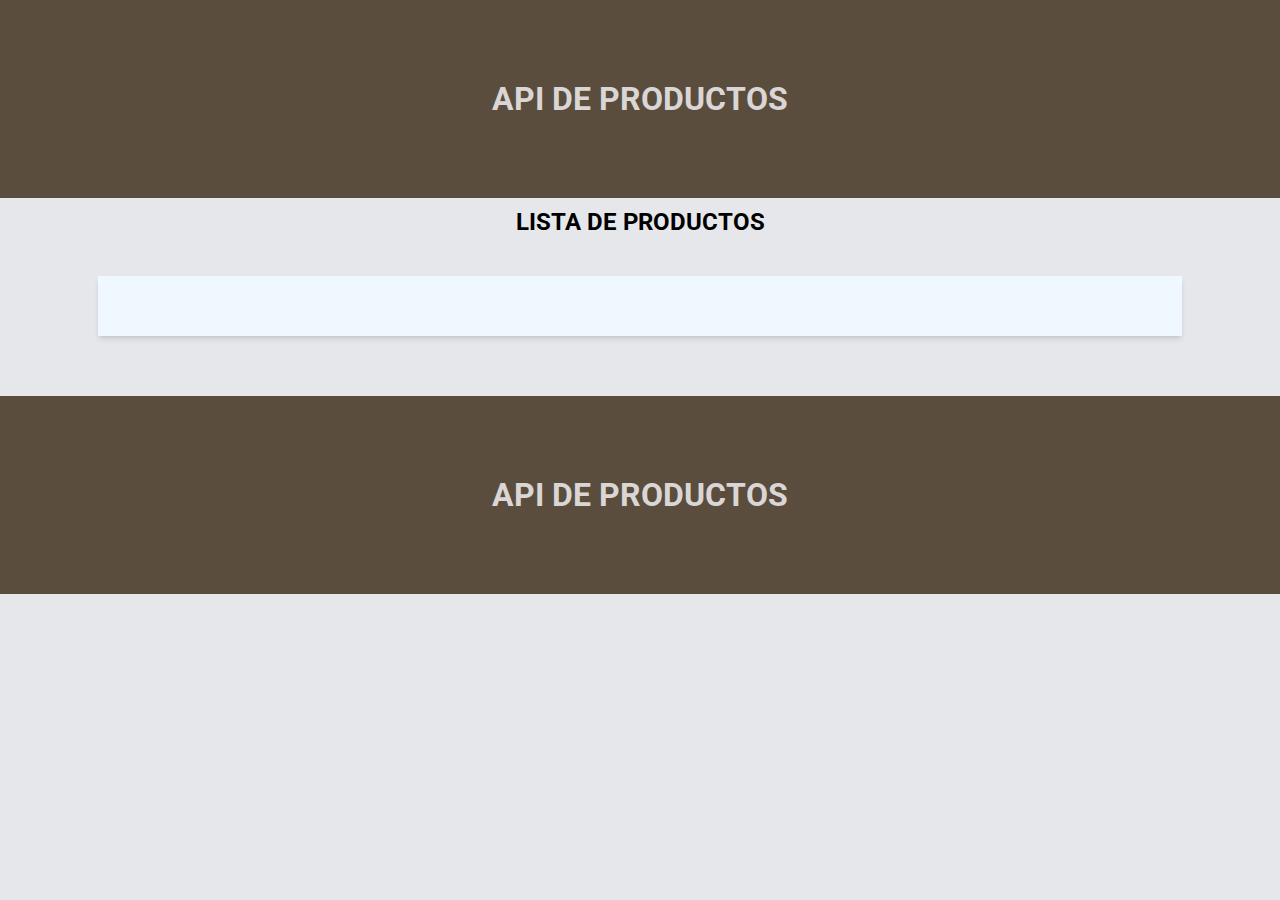
==== index.html @ d2d53ac8 "first commit" ====
<!DOCTYPE html>
<html lang="en">
<head>
    <meta charset="UTF-8">
    <meta name="viewport" content="width=device-width, initial-scale=1.0">
    <title>Productos Api</title>
    <link rel="stylesheet" href="css/styles.css">
</head>
<body>
    <header class="header">
        <a href="/">
            <h1 class="centrar title ">API de Productos</h1>
        </a>
        
    </header>
    <section>
        <h2 class="title title-black centrar">Lista de Productos</h2>
        <div id="productos" class="productos shadow"></div>
    </section>
    <footer class="header">
        <a href="/">
            <h1 class="centrar title ">API de Productos</h1>
        </a>
    </footer>
    <script src="js/main.js"></script>
</body>
</html>
---- css/styles.css ----
@import url('https://fonts.googleapis.com/css2?family=Roboto:ital,wght@0,400;0,900;1,700&display=swap');
body{
    margin: 0;
    padding: 0;
    background-color: rgb(229 231 235);
    font-family: 'Roboto', sans-serif;
}

/*Utilidades*/
a{
    text-decoration: none;
}
.centrar{
    text-align: center;
}
.title{
    margin: 0;
    padding: 20px;
    text-transform: uppercase;
    color: rgb(218, 214, 214);
}
.title-black{
    color: black;
    padding: 10px;
}
.shadow{box-shadow: 0 4px 6px -1px rgb(0 0 0 / 0.1), 0 2px 4px -2px rgb(0 0 0 / 0.1);}
/*Hero*/
.header{
    margin: 0;
    padding: 60px;
    background-color: rgb(90, 77, 61);
}

.menu{
    display: flex;
    justify-content: center;
    padding: 20px;
    gap: 20px;
}
.menu a{
    color: aliceblue;
    text-transform: uppercase;
    text-decoration: none;
}
/*contenedor de productos*/
.productos{
    width: 80%;
    max-width: 1200px;
    margin: 30px auto 60px auto;
    display: grid;
    grid-template-columns: repeat(1,1fr);
    background-color: aliceblue;
    padding: 30px;
    place-items: center;
    gap: 30px;
}

@media (min-width: 768px) and (max-width: 1023px) {
    /* Estilos para tablets */
    .productos{
        grid-template-columns: repeat(2,1fr);
    }
}
@media (min-width: 1024px) {
    /* Estilos para computadoras */
    .productos{
        grid-template-columns: repeat(4,1fr);
    }
  }

/*Card producto*/
.producto {
    border-radius: 0.375rem;
    background-color: black;
    color: aliceblue;
    border: 1px solid grey;
    padding: 10px;
    text-align: center;
    width: 100%;
    height: 250px;
    overflow:hidden;

    display: flex;
    flex-direction: column;
    justify-content: space-around;
}
.producto h2 {
    text-transform: uppercase;
    font-weight: bold;
    font-family: 24px;
}
.producto .precio{
    color: rgb(111, 186, 224);
   
}
.producto p{
    font-size: 20px;
}
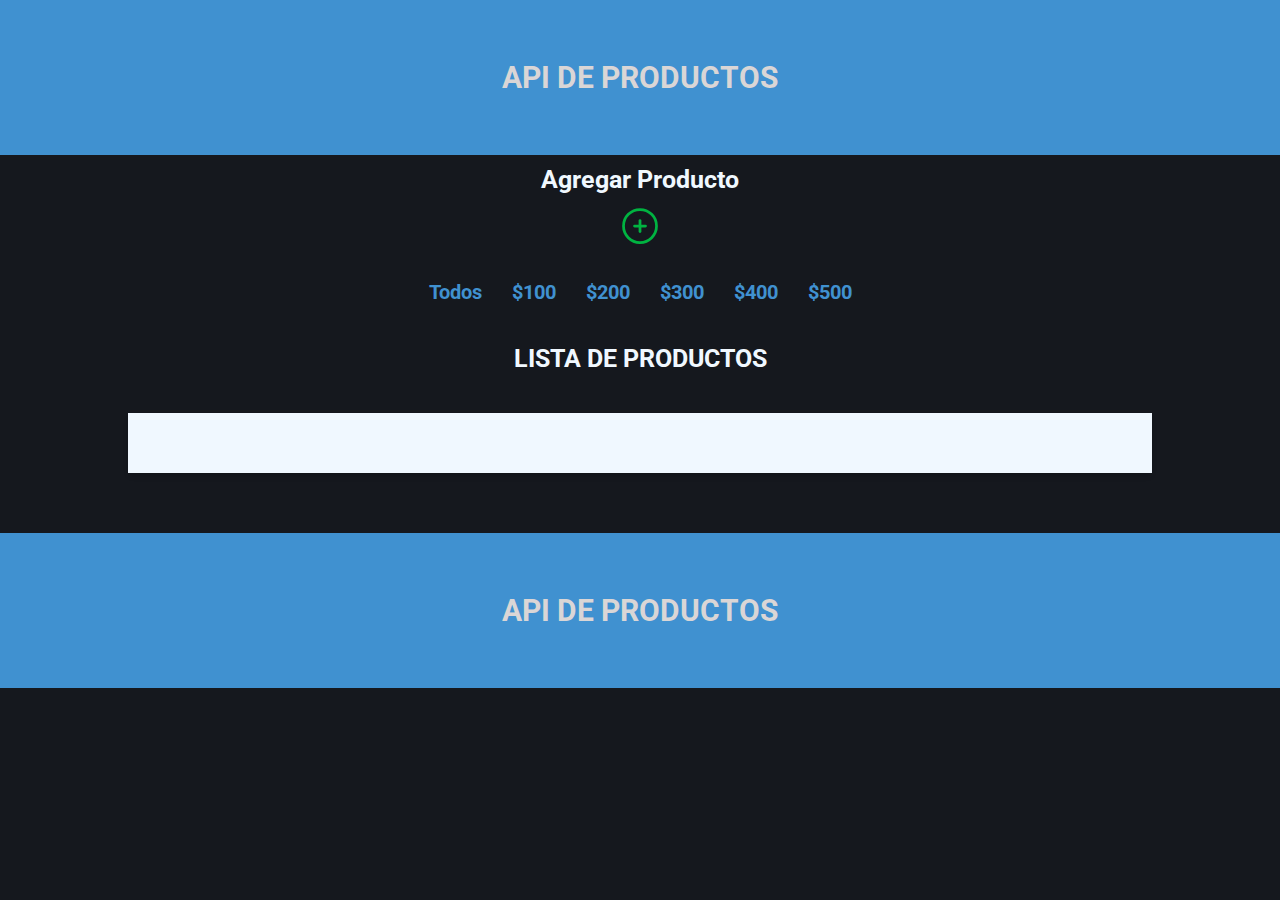
==== commit 07bebcc5: "Se agregaron grandes cambios a la apariencia y un crud" ====
--- a/index.html
+++ b/index.html
@@ -8,14 +8,44 @@
 </head>
 <body>
     <header class="header">
-        <a href="/">
+        <a href="/api_prueba">
             <h1 class="centrar title ">API de Productos</h1>
         </a>
         
     </header>
     <section>
-        <h2 class="title title-black centrar">Lista de Productos</h2>
-        <div id="productos" class="productos shadow"></div>
+        
+        <div class="main">
+            <div class="ctn-rangos">
+                <h2>Agregar Producto</h2>
+                <div class="centrar-boton">
+                    <a href="crear.html" class="centrar icono">
+                        <svg xmlns="http://www.w3.org/2000/svg" class="icon icon-tabler icon-tabler-circle-plus" width="44" height="44" viewBox="0 0 24 24" stroke-width="1.5" stroke="#00b341" fill="none" stroke-linecap="round" stroke-linejoin="round">
+                            <path stroke="none" d="M0 0h24v24H0z" fill="none"/>
+                            <path d="M3 12a9 9 0 1 0 18 0a9 9 0 0 0 -18 0" />
+                            <path d="M9 12h6" />
+                            <path d="M12 9v6" />
+                        </svg>
+                    </a>
+                </div>
+                <aside class="rangos">
+                
+                    <a id="rango-precio">Todos</a>
+                    <a id="rango-precio">$100</a>
+                    <a id="rango-precio">$200</a>
+                    <a id="rango-precio">$300</a>
+                    <a id="rango-precio">$400</a>
+                    <a id="rango-precio">$500</a>
+                </aside>
+            </div>
+            
+            <div class="productos-ctn">
+                <h2 class="title title-black centrar">Lista de Productos</h2>
+                <div id="productos" class="productos shadow"></div>
+            </div>
+            
+            
+        </div>
     </section>
     <footer class="header">
         <a href="/">
--- a/css/styles.css
+++ b/css/styles.css
@@ -1,9 +1,21 @@
 @import url('https://fonts.googleapis.com/css2?family=Roboto:ital,wght@0,400;0,900;1,700&display=swap');
+*{
+    margin: 0;
+    padding: 0;
+}
 body{
+  
+    background-color: rgb(21, 24, 30);
+    font-family: 'Roboto', sans-serif;
+}
+html {
+    font-size: 62.5%;
+    box-sizing: border-box;   
+}
+*,*::before,*::after{
+    box-sizing: inherit;
     margin: 0;
     padding: 0;
-    background-color: rgb(229 231 235);
-    font-family: 'Roboto', sans-serif;
 }
 
 /*Utilidades*/
@@ -15,7 +27,7 @@
 }
 .title{
     margin: 0;
-    padding: 20px;
+    padding: 0;
     text-transform: uppercase;
     color: rgb(218, 214, 214);
 }
@@ -23,12 +35,23 @@
     color: black;
     padding: 10px;
 }
+.pd-10{
+    padding: 10px;
+}
+.pd-20{
+    padding: 20px;
+}
+
+.w-full{
+    width: 100%;
+    margin: 0 auto;
+}
 .shadow{box-shadow: 0 4px 6px -1px rgb(0 0 0 / 0.1), 0 2px 4px -2px rgb(0 0 0 / 0.1);}
 /*Hero*/
 .header{
     margin: 0;
     padding: 60px;
-    background-color: rgb(90, 77, 61);
+    background-color:rgb(64, 145, 208);
 }
 
 .menu{
@@ -37,11 +60,29 @@
     padding: 20px;
     gap: 20px;
 }
+.header h1{
+    font-size: 3rem;
+}
 .menu a{
     color: aliceblue;
     text-transform: uppercase;
     text-decoration: none;
-}
+    font-size: 2rem;
+}
+/*Contenedor principal*/
+.main{
+    display: grid;
+    grid-template-columns: 1fr;
+    grid-template-rows: auto;
+}
+@media (min-width: 768px){
+    /* Estilos para tablets */
+    .main{
+        display: grid;
+        grid-template-columns: 1fr;
+    }
+}
+
 /*contenedor de productos*/
 .productos{
     width: 80%;
@@ -53,18 +94,25 @@
     padding: 30px;
     place-items: center;
     gap: 30px;
-}
+   
+    
+}
+
 
 @media (min-width: 768px) and (max-width: 1023px) {
     /* Estilos para tablets */
     .productos{
         grid-template-columns: repeat(2,1fr);
+        /*overflow-y: scroll;*/
+    
     }
 }
 @media (min-width: 1024px) {
     /* Estilos para computadoras */
     .productos{
-        grid-template-columns: repeat(4,1fr);
+    
+        grid-template-columns: repeat(3,1fr);
+        
     }
   }
 
@@ -84,15 +132,114 @@
     flex-direction: column;
     justify-content: space-around;
 }
-.producto h2 {
+.productos-ctn h2 {
     text-transform: uppercase;
     font-weight: bold;
-    font-family: 24px;
+    font-family: 3rem;
+    font-size: 2.5rem;
+    color: aliceblue;
+}
+.producto h2{
+    font-size: 2.5rem;
 }
 .producto .precio{
     color: rgb(111, 186, 224);
    
 }
 .producto p{
-    font-size: 20px;
+    font-size: 2rem;
+}
+.iconos{
+    display: flex;
+    justify-content: center;
+    gap: 25px;
+}
+.icono{
+    cursor: pointer;
+}
+.centrar-boton{
+    display: flex;
+    justify-content: center;
+    width: 100%;
+}
+/*aside*/
+.rangos{
+    margin: 10px auto ;
+    padding: 30px;
+    display: flex;
+    flex-direction: column;
+    justify-content: center;
+    gap: 30px;
+    width: 80%;   
+    margin-bottom:30px;
+}
+@media (min-width: 768px){
+    /* Estilos para tablets */
+    .rangos{
+        flex-direction: row;
+        margin: 0 auto;
+        width: 100%;  
+    }
+}
+.ctn-rangos h2{
+    text-align: center;
+    color: aliceblue;
+    font-size: 2.5rem;
+    padding: 1rem;
+}
+
+.rangos a, .rangos h2{
+    text-align: center;
+    font-weight: bold;
+    color: black;
+}
+.rangos a{
+    color: rgb(64, 145, 208);
+    font-size: 2rem;
+   
+}
+.rangos a:hover{
+    color: darkorange;
+    border-bottom: 1px solid darkorange;
+    cursor: pointer;
+}
+
+/*Formularios*/
+.formulario{
+    width: 80%;
+    margin: 30px auto;
+    padding: 40px;
+    background-color: aliceblue;
+    height: 100%;
+    display: flex;
+    flex-direction: column;
+    justify-content: center;
+    gap: 30px;
+}
+.formulario h3{
+    font-size: 2rem;
+}
+.formulario label{
+    font-size: 1.5rem;
+}
+.formulario textarea{
+    width: 100%;
+    max-width: 100%;
+    min-width: 100%;
+    height: 15rem;
+    min-height: 15rem;
+    max-height: 15rem;
+}
+
+@media (min-width: 768px)  {
+    /* Estilos para tablets */
+    .formulario{
+        width: 30%;
+
+    }
+}
+
+.form-input{
+    display: flex;
+    flex-direction: column;
 }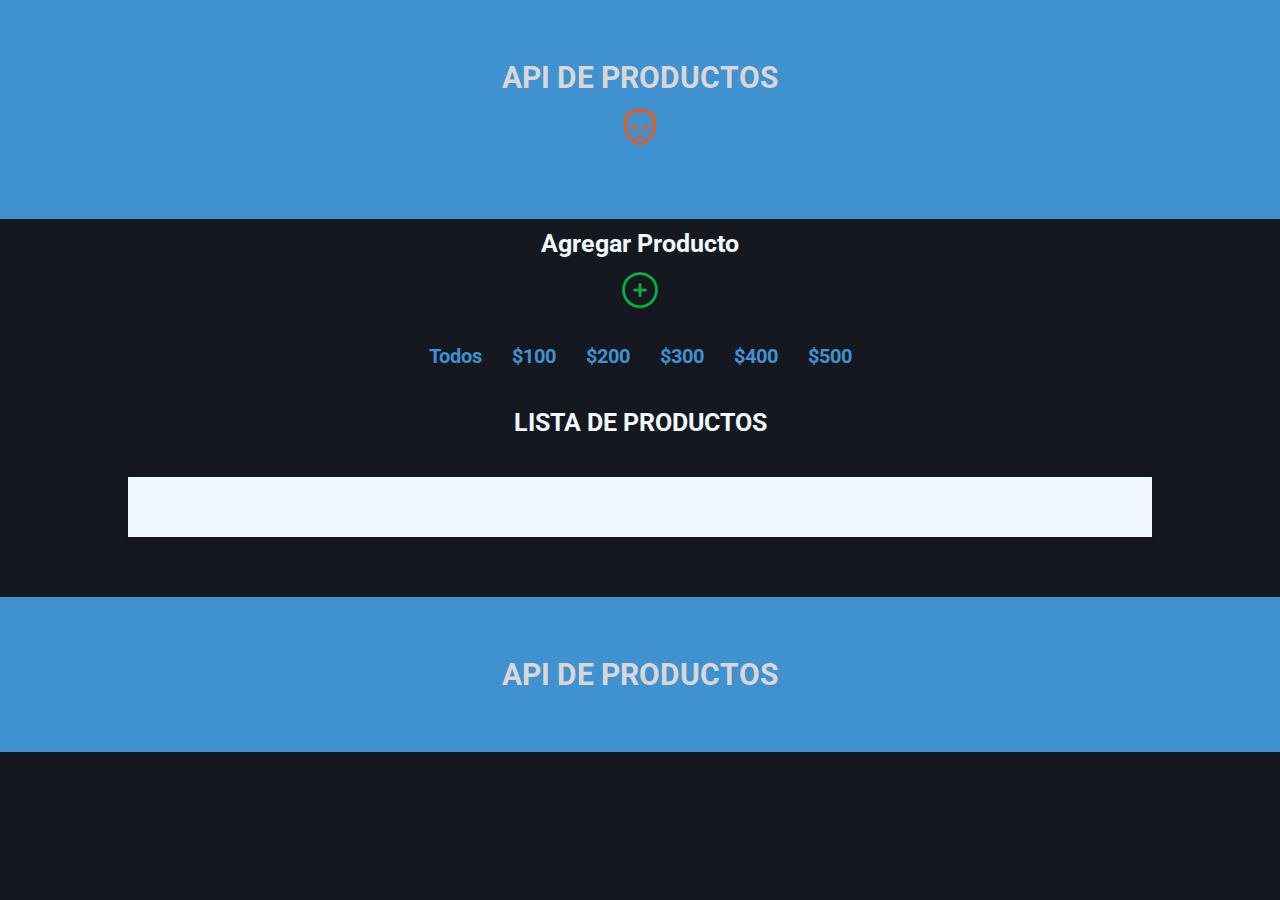
==== commit 7248df08: "SE añadieron estilos nuevos" ====
--- a/index.html
+++ b/index.html
@@ -7,10 +7,19 @@
     <link rel="stylesheet" href="css/styles.css">
 </head>
 <body>
-    <header class="header">
+    <header class="header" id="header">
         <a href="/api_prueba">
             <h1 class="centrar title ">API de Productos</h1>
         </a>
+        <div class="iconochange" id="iconochange">
+            <svg xmlns="http://www.w3.org/2000/svg" id="change" class="icon icon-tabler icon-tabler-alien" width="44" height="44" viewBox="0 0 24 24" stroke-width="1.5" stroke="#00abfb" fill="none" stroke-linecap="round" stroke-linejoin="round">
+                <path stroke="none" d="M0 0h24v24H0z" fill="none"/>
+                <path d="M11 17a2.5 2.5 0 0 0 2 0" />
+                <path d="M12 3c-4.664 0 -7.396 2.331 -7.862 5.595a11.816 11.816 0 0 0 2 8.592a10.777 10.777 0 0 0 3.199 3.064c1.666 1 3.664 1 5.33 0a10.777 10.777 0 0 0 3.199 -3.064a11.89 11.89 0 0 0 2 -8.592c-.466 -3.265 -3.198 -5.595 -7.862 -5.595z" />
+                <path d="M8 11l2 2" />
+                <path d="M16 11l-2 2" />
+            </svg>
+        </div>
         
     </header>
     <section>
@@ -47,7 +56,7 @@
             
         </div>
     </section>
-    <footer class="header">
+    <footer class="header" id="footer">
         <a href="/">
             <h1 class="centrar title ">API de Productos</h1>
         </a>
--- a/css/styles.css
+++ b/css/styles.css
@@ -54,6 +54,12 @@
     background-color:rgb(64, 145, 208);
 }
 
+.header-n{
+    margin: 0;
+    padding: 60px;
+    background-color:darkorange;
+}
+
 .menu{
     display: flex;
     justify-content: center;
@@ -61,6 +67,9 @@
     gap: 20px;
 }
 .header h1{
+    font-size: 3rem;
+}
+.header-n h1{
     font-size: 3rem;
 }
 .menu a{
@@ -142,9 +151,12 @@
 .producto h2{
     font-size: 2.5rem;
 }
-.producto .precio{
+
+.precio{
     color: rgb(111, 186, 224);
-   
+}
+.precio-n{
+    color: darkorange;
 }
 .producto p{
     font-size: 2rem;
@@ -242,4 +254,23 @@
 .form-input{
     display: flex;
     flex-direction: column;
+}
+
+.iconochange{
+    display: flex;
+    justify-content: center;
+    margin: 10px;
+}
+.iconochange svg{
+    filter: invert(100%);
+    cursor: pointer;
+}
+.iconochange-n{
+    display: flex;
+    justify-content: center;
+    margin: 10px;
+}
+.iconochange-n svg{
+    
+    cursor: pointer;
 }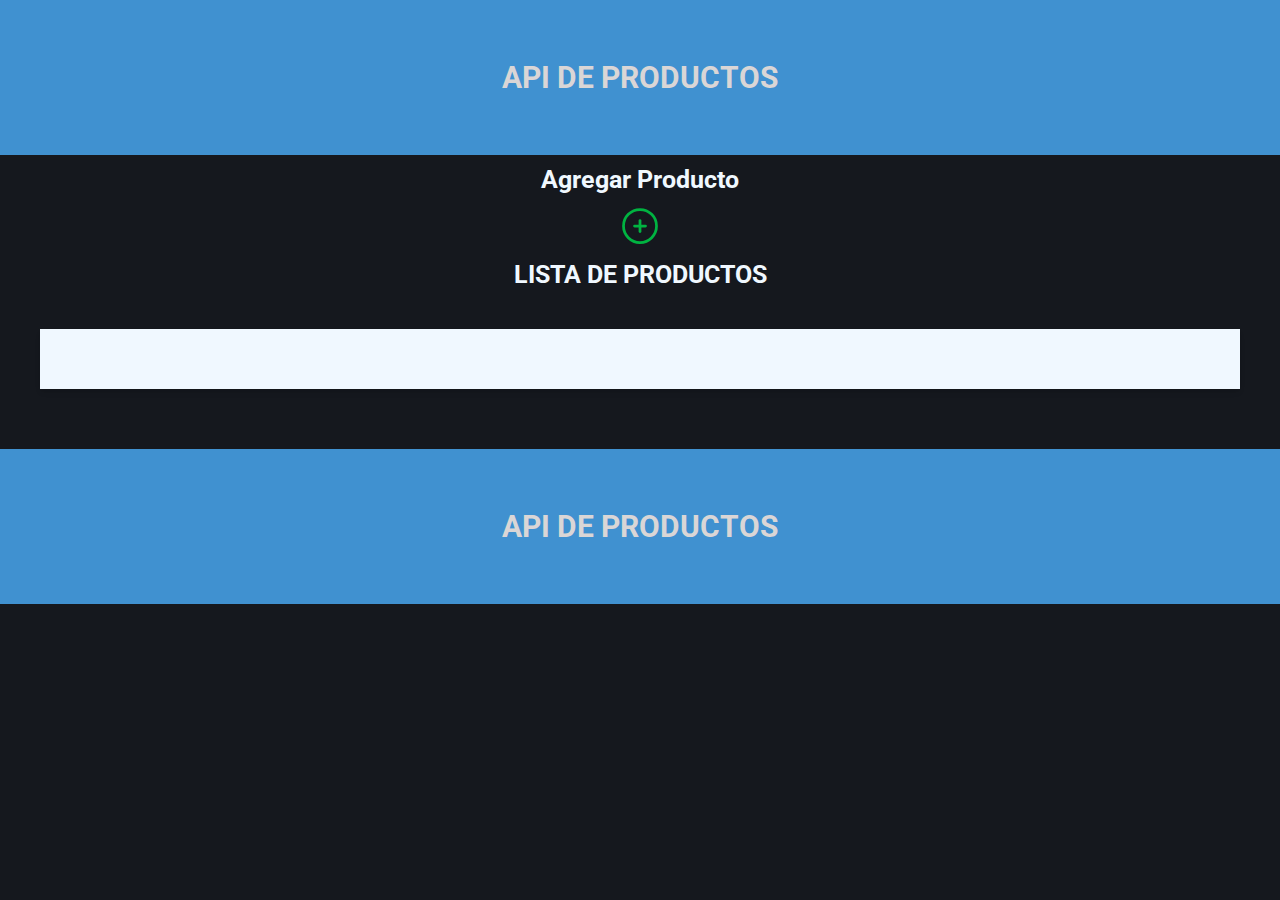
==== commit 8219a0d1: "nuevos cambios prueba pc 2" ====
--- a/index.html
+++ b/index.html
@@ -7,19 +7,10 @@
     <link rel="stylesheet" href="css/styles.css">
 </head>
 <body>
-    <header class="header" id="header">
-        <a href="/api_prueba">
+    <header class="header">
+        <a href="/api_pruebas">
             <h1 class="centrar title ">API de Productos</h1>
         </a>
-        <div class="iconochange" id="iconochange">
-            <svg xmlns="http://www.w3.org/2000/svg" id="change" class="icon icon-tabler icon-tabler-alien" width="44" height="44" viewBox="0 0 24 24" stroke-width="1.5" stroke="#00abfb" fill="none" stroke-linecap="round" stroke-linejoin="round">
-                <path stroke="none" d="M0 0h24v24H0z" fill="none"/>
-                <path d="M11 17a2.5 2.5 0 0 0 2 0" />
-                <path d="M12 3c-4.664 0 -7.396 2.331 -7.862 5.595a11.816 11.816 0 0 0 2 8.592a10.777 10.777 0 0 0 3.199 3.064c1.666 1 3.664 1 5.33 0a10.777 10.777 0 0 0 3.199 -3.064a11.89 11.89 0 0 0 2 -8.592c-.466 -3.265 -3.198 -5.595 -7.862 -5.595z" />
-                <path d="M8 11l2 2" />
-                <path d="M16 11l-2 2" />
-            </svg>
-        </div>
         
     </header>
     <section>
@@ -37,15 +28,7 @@
                         </svg>
                     </a>
                 </div>
-                <aside class="rangos">
                 
-                    <a id="rango-precio">Todos</a>
-                    <a id="rango-precio">$100</a>
-                    <a id="rango-precio">$200</a>
-                    <a id="rango-precio">$300</a>
-                    <a id="rango-precio">$400</a>
-                    <a id="rango-precio">$500</a>
-                </aside>
             </div>
             
             <div class="productos-ctn">
@@ -56,8 +39,8 @@
             
         </div>
     </section>
-    <footer class="header" id="footer">
-        <a href="/">
+    <footer class="header">
+        <a href="/api_pruebas">
             <h1 class="centrar title ">API de Productos</h1>
         </a>
     </footer>
--- a/css/styles.css
+++ b/css/styles.css
@@ -54,12 +54,6 @@
     background-color:rgb(64, 145, 208);
 }
 
-.header-n{
-    margin: 0;
-    padding: 60px;
-    background-color:darkorange;
-}
-
 .menu{
     display: flex;
     justify-content: center;
@@ -67,9 +61,6 @@
     gap: 20px;
 }
 .header h1{
-    font-size: 3rem;
-}
-.header-n h1{
     font-size: 3rem;
 }
 .menu a{
@@ -94,7 +85,7 @@
 
 /*contenedor de productos*/
 .productos{
-    width: 80%;
+    width: 100%;
     max-width: 1200px;
     margin: 30px auto 60px auto;
     display: grid;
@@ -134,7 +125,7 @@
     padding: 10px;
     text-align: center;
     width: 100%;
-    height: 250px;
+    height: 50rem;
     overflow:hidden;
 
     display: flex;
@@ -151,12 +142,9 @@
 .producto h2{
     font-size: 2.5rem;
 }
-
-.precio{
+.producto .precio{
     color: rgb(111, 186, 224);
-}
-.precio-n{
-    color: darkorange;
+   
 }
 .producto p{
     font-size: 2rem;
@@ -254,23 +242,4 @@
 .form-input{
     display: flex;
     flex-direction: column;
-}
-
-.iconochange{
-    display: flex;
-    justify-content: center;
-    margin: 10px;
-}
-.iconochange svg{
-    filter: invert(100%);
-    cursor: pointer;
-}
-.iconochange-n{
-    display: flex;
-    justify-content: center;
-    margin: 10px;
-}
-.iconochange-n svg{
-    
-    cursor: pointer;
 }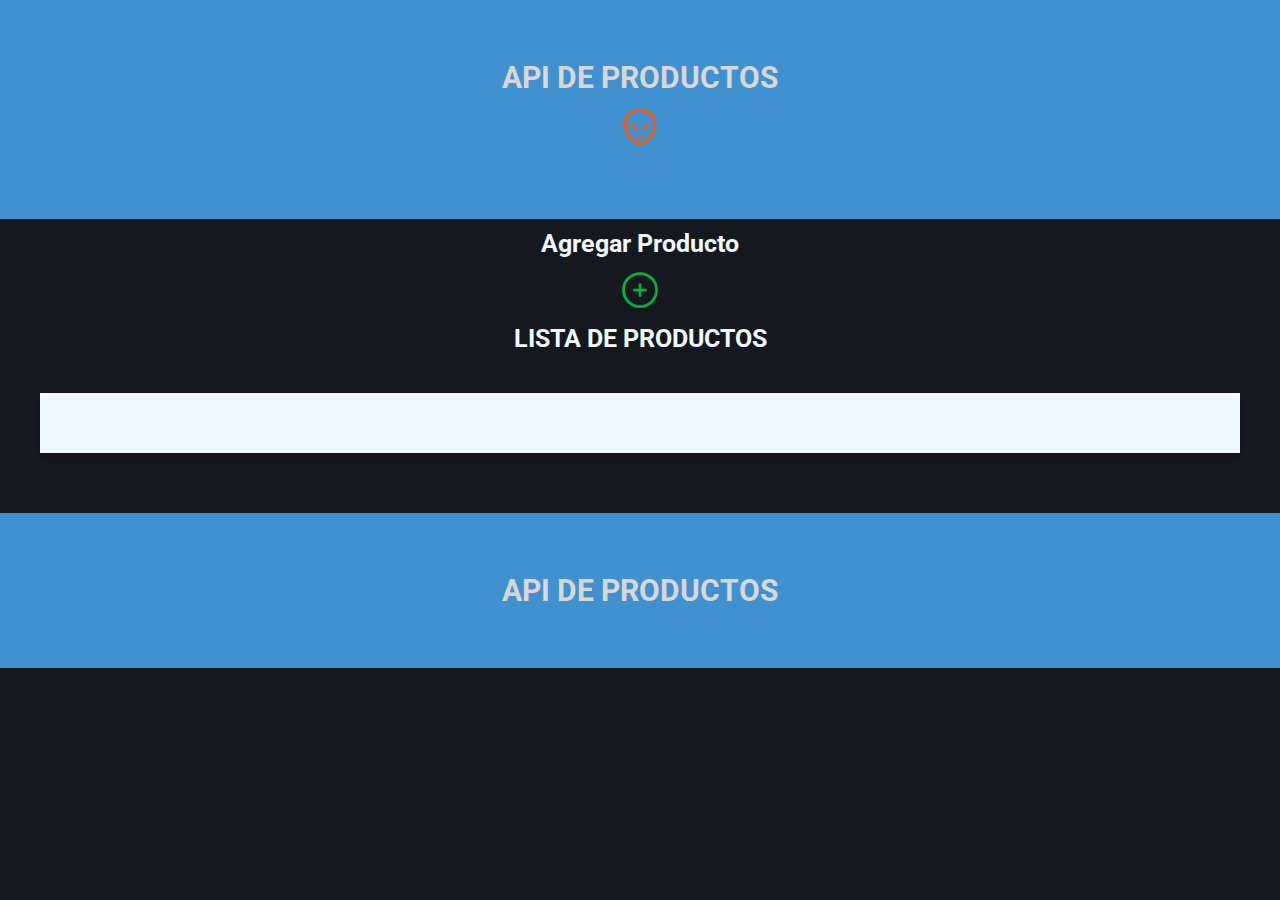
==== commit de171186: "cambios merges" ====
--- a/index.html
+++ b/index.html
@@ -11,6 +11,15 @@
         <a href="/api_pruebas">
             <h1 class="centrar title ">API de Productos</h1>
         </a>
+        <div class="iconochange" id="iconochange">
+            <svg xmlns="http://www.w3.org/2000/svg" id="change" class="icon icon-tabler icon-tabler-alien" width="44" height="44" viewBox="0 0 24 24" stroke-width="1.5" stroke="#00abfb" fill="none" stroke-linecap="round" stroke-linejoin="round">
+                <path stroke="none" d="M0 0h24v24H0z" fill="none"/>
+                <path d="M11 17a2.5 2.5 0 0 0 2 0" />
+                <path d="M12 3c-4.664 0 -7.396 2.331 -7.862 5.595a11.816 11.816 0 0 0 2 8.592a10.777 10.777 0 0 0 3.199 3.064c1.666 1 3.664 1 5.33 0a10.777 10.777 0 0 0 3.199 -3.064a11.89 11.89 0 0 0 2 -8.592c-.466 -3.265 -3.198 -5.595 -7.862 -5.595z" />
+                <path d="M8 11l2 2" />
+                <path d="M16 11l-2 2" />
+            </svg>
+        </div>
         
     </header>
     <section>
--- a/css/styles.css
+++ b/css/styles.css
@@ -54,6 +54,12 @@
     background-color:rgb(64, 145, 208);
 }
 
+.header-n{
+    margin: 0;
+    padding: 60px;
+    background-color:darkorange;
+}
+
 .menu{
     display: flex;
     justify-content: center;
@@ -61,6 +67,9 @@
     gap: 20px;
 }
 .header h1{
+    font-size: 3rem;
+}
+.header-n h1{
     font-size: 3rem;
 }
 .menu a{
@@ -142,9 +151,12 @@
 .producto h2{
     font-size: 2.5rem;
 }
-.producto .precio{
+
+.precio{
     color: rgb(111, 186, 224);
-   
+}
+.precio-n{
+    color: darkorange;
 }
 .producto p{
     font-size: 2rem;
@@ -242,4 +254,23 @@
 .form-input{
     display: flex;
     flex-direction: column;
+}
+
+.iconochange{
+    display: flex;
+    justify-content: center;
+    margin: 10px;
+}
+.iconochange svg{
+    filter: invert(100%);
+    cursor: pointer;
+}
+.iconochange-n{
+    display: flex;
+    justify-content: center;
+    margin: 10px;
+}
+.iconochange-n svg{
+    
+    cursor: pointer;
 }